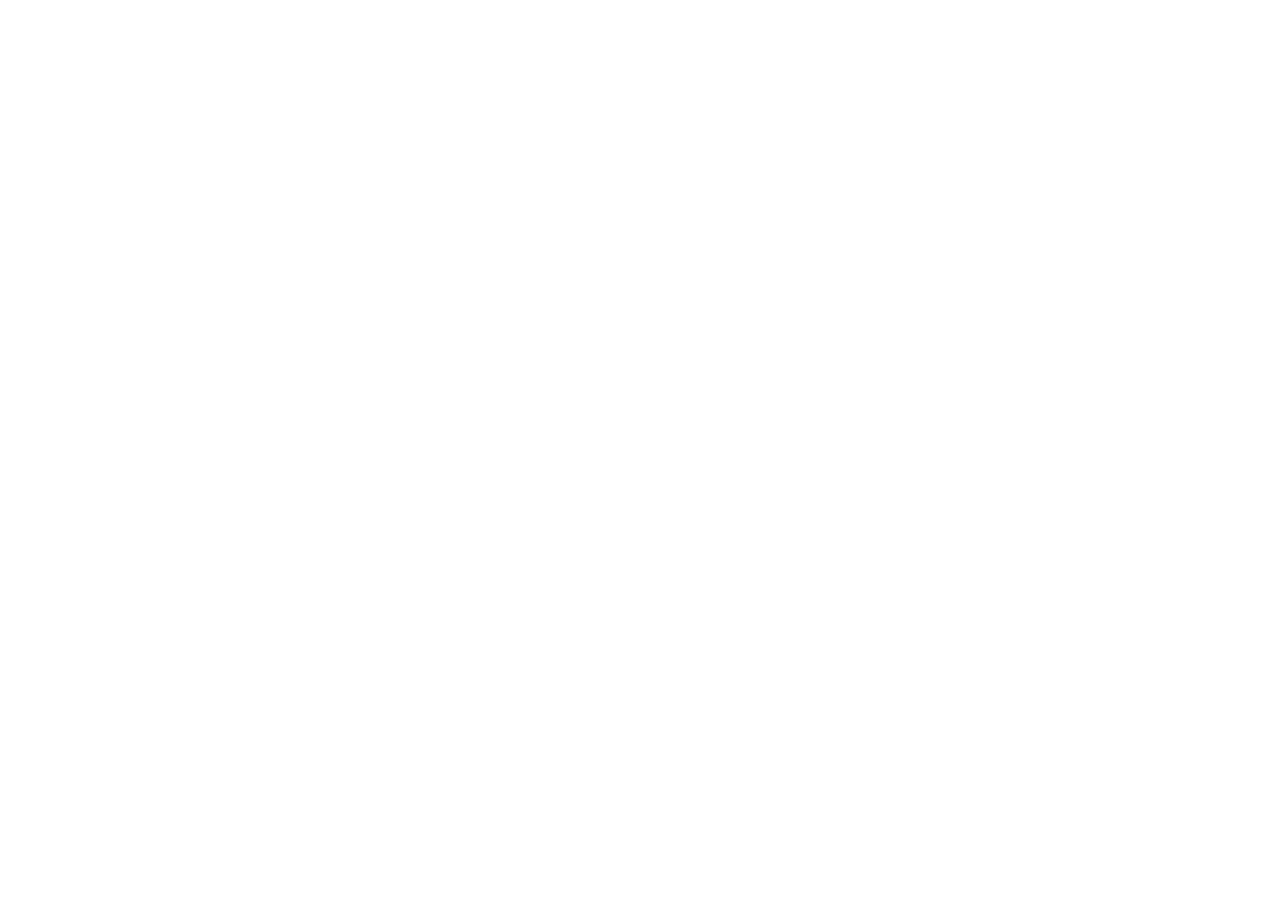
==== contact.html @ 24d7264b "nav" ====
<!DOCTYPE html>
<html lang="en">
<head>
    <meta charset="UTF-8">
    <meta name="viewport" content="width=device-width, initial-scale=1.0">
    <title>Document</title>
</head>
<body>
    
</body>
</html>
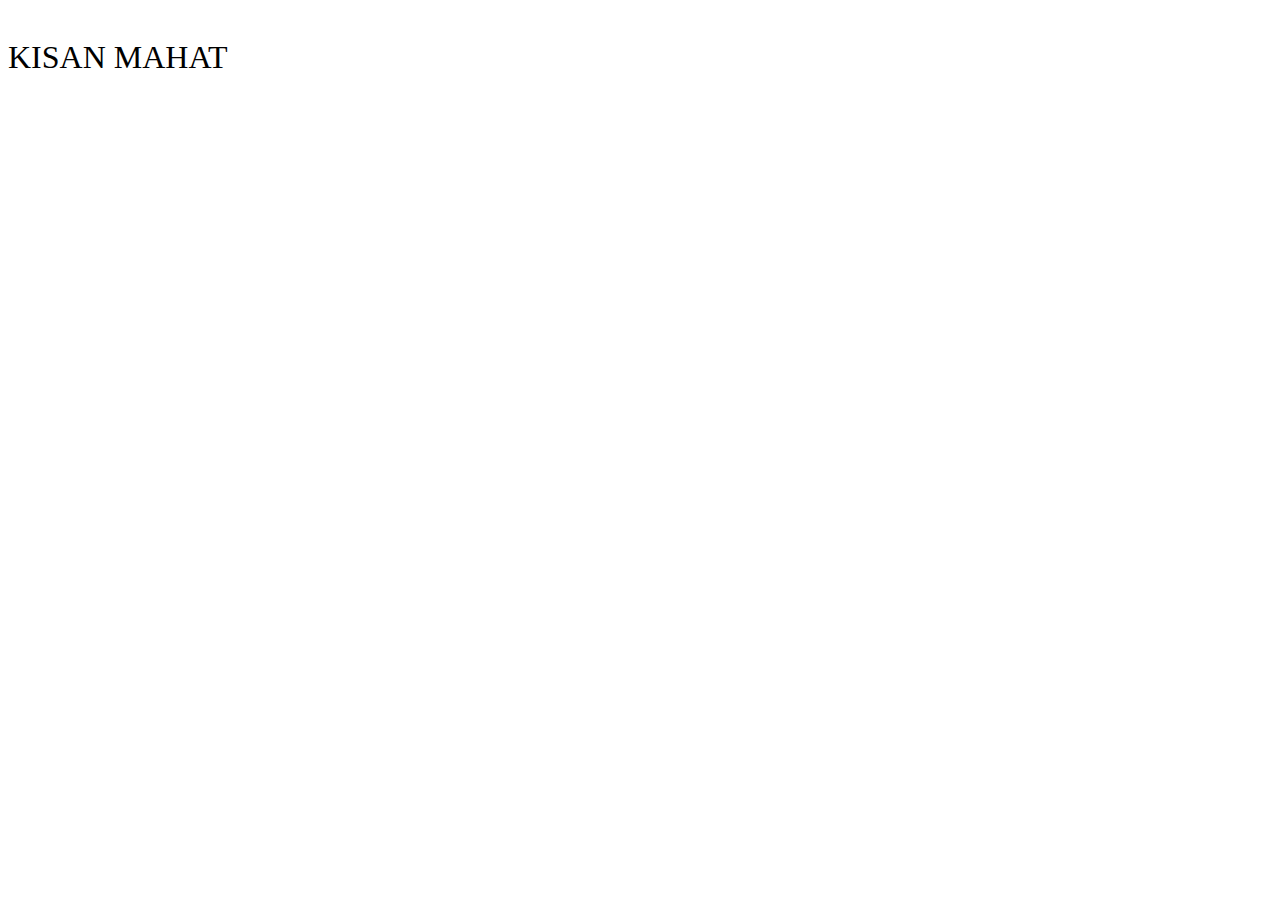
==== commit ec58580e: "More_Details" ====
--- a/contact.html
+++ b/contact.html
@@ -4,8 +4,13 @@
     <meta charset="UTF-8">
     <meta name="viewport" content="width=device-width, initial-scale=1.0">
     <title>Document</title>
+    <link rel="stylesheet" href="./Contact.css"/>
 </head>
 <body>
-    
+     
+<svg class="svg" viewport="0 0 800 400">
+    <text class="textdata" df="5em" x="0%" y="40%">Kisan mahat</text>
+</svg>
+
 </body>
 </html>--- a/Contact.css
+++ b/Contact.css
@@ -0,0 +1,30 @@
+
+.textdata{
+    font-size: 2em;
+text-transform: uppercase;
+    animation: 4s infinite animatedStroke;
+}
+
+@keyframes animatedStroke{
+    0%{
+        fill: transparent;
+        stroke:green;
+        stroke-width: 2;
+        stroke-dashoffset: 25%;
+        stroke-dasharray: 0 31%;
+    }
+    50%{
+        fill: transparent;
+        stroke:green;
+        stroke-width: 2;
+    
+    }
+
+    80%,100%{
+        fill: green;
+        stroke:transparent;
+        stroke-width: 2;
+        stroke-dashoffset: -25%;
+        stroke-dasharray:31% 0;
+    }
+}